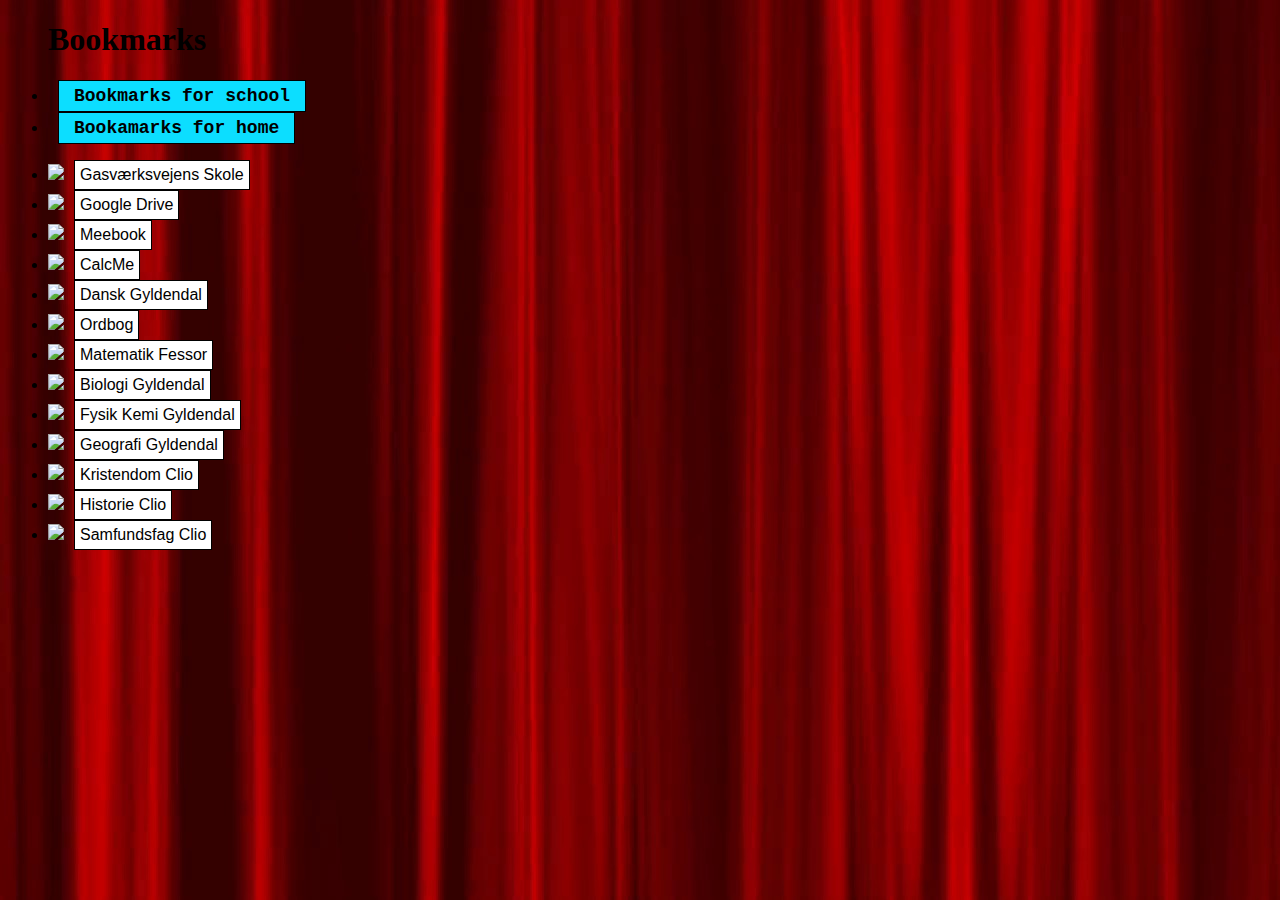
==== page 2.html @ 4b61894e "Update page 2.html" ====
<!DOCTYPE html>
<html>
  <head>
    <meta charset="utf-8">
    <title>Bookmarks for school</title>
    <link href="main.css" rel="stylesheet" />
    <style>

    .button1 {
      color: black;
      font-family: Arial;
      padding: 5px;
      margin:  0 0 0 10px;
      background-color: white;
      border: 1px solid black;
      font-size: 16px;
    }
    .button1:hover {
      background-color: #0CDEFF;
    }

    .button2 {
      padding: 5px 15px;
      color: black;
      font-family: Courier;
      margin:  0 0 0 10px;
      background-color: #0CDEFF;
      border: 1px solid black;
      font-size: 18px;
      font-weight: bold;
    }

    .button2:hover {
      background-color: #57007F;
    }
    </style>
  </head>
  <body background="Images\Peep.jpg">
    <div class="one">
    <header>
      <nav>
        <ul>
        <h1>Bookmarks</h1>
        <li><button class="button2">Bookmarks for school</button></li>
        <li><button class="button2" onclick="window.location.href='page 3.html'">Bookamarks for home</button> </li>
      </ul>
      </nav>
  </header>
<ul>  
  <li><img src="Pics\Gas.png"><button class="button1" onclick="window.open('https://www.gas.kk.dk/','_blank')">Gasværksvejens Skole</button></li>
  <li><img src="Pics\Drive.png"><button class="button1" onclick="window.open('https://www.drive.google.com/','_blank')">Google Drive</button></li>
  <li><img src="Pics\Meebook.png"><button class="button1" onclick="window.open('https://kk.meebook.com/','_blank')">Meebook</button></li>
  <li><img src="Pics\CalcMe.png"><button class="button1" onclick="window.open('https://calcme.com/','_blank')">CalcMe</button></li>
  <li><img src="Pics\Dansk.png"><button class="button1" onclick="window.open('http://www.dansk.gyldendal.dk/','_blank')">Dansk Gyldendal</button></li>
  <li><img src="Pics\Ordbog.png"><button class="button1" onclick="window.open('http://ordbog.gyldendal.dk/','_blank')">Ordbog</button></li>
  <li><img src="Pics\Math.png"><button class="button1" onclick="window.open('https://www.matematikfessor.dk/','_blank')">Matematik Fessor</button></li>
  <li><img src="Pics\Biology.png"><button class="button1" onclick="window.open('http://biologi.gyldendal.dk/','_blank')">Biologi Gyldendal</button></li>
  <li><img src="Pics\Physics And Chemestry.png"><button class="button1" onclick="window.open('http://fysikkemi.gyldendal.dk/','_blank')">Fysik Kemi Gyldendal</button></li>
  <li><img src="Pics\Geography.png"><button class="button1" onclick="window.open('http://www.geografi.gyldendal.dk/','_blank')">Geografi Gyldendal</button></li>
  <li><img src="Pics\Christianity.png"><button class="button1" onclick="window.open('https://www.clioonline.dk/religionsfaget/udskoling/','_blank')">Kristendom Clio</button></li>
  <li><img src="Pics\History.png"><button class="button1" onclick="window.open('https://www.clioonline.dk/historiefaget/udskoling/','_blank')">Historie Clio</button></li>
  <li><img src="Pics\Samfund.png"><button class="button1" onclick="window.open('https://www.clioonline.dk/samfundsfaget/','_blank')">Samfundsfag Clio</button></li>
</ul>
    </div>
  </body>
</html>
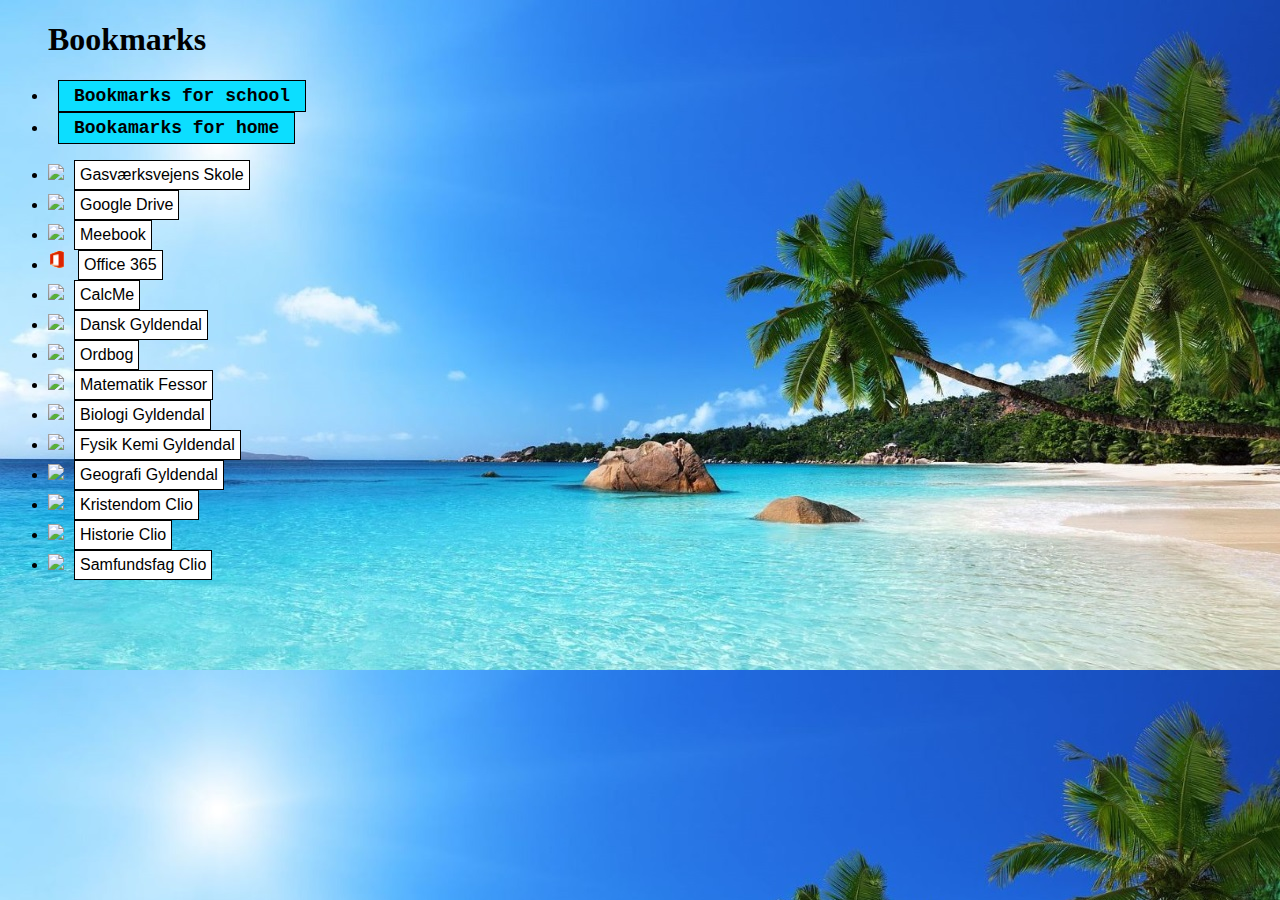
==== commit d851d074: "Update page 2.html" ====
--- a/page 2.html
+++ b/page 2.html
@@ -33,9 +33,10 @@
     .button2:hover {
       background-color: #57007F;
     }
-    </style>
+
+      </style>
   </head>
-  <body background="Images\Peep.jpg">
+  <body background="Images\Background.jpg">
     <div class="one">
     <header>
       <nav>
@@ -46,10 +47,11 @@
       </ul>
       </nav>
   </header>
-<ul>  
+<ul>
   <li><img src="Pics\Gas.png"><button class="button1" onclick="window.open('https://www.gas.kk.dk/','_blank')">Gasværksvejens Skole</button></li>
   <li><img src="Pics\Drive.png"><button class="button1" onclick="window.open('https://www.drive.google.com/','_blank')">Google Drive</button></li>
   <li><img src="Pics\Meebook.png"><button class="button1" onclick="window.open('https://kk.meebook.com/','_blank')">Meebook</button></li>
+  <li><img src="Pics\Office.png"><button class="button1" onclick="window.open('https://office.com/','_blank')">Office 365</button></li>
   <li><img src="Pics\CalcMe.png"><button class="button1" onclick="window.open('https://calcme.com/','_blank')">CalcMe</button></li>
   <li><img src="Pics\Dansk.png"><button class="button1" onclick="window.open('http://www.dansk.gyldendal.dk/','_blank')">Dansk Gyldendal</button></li>
   <li><img src="Pics\Ordbog.png"><button class="button1" onclick="window.open('http://ordbog.gyldendal.dk/','_blank')">Ordbog</button></li>
@@ -64,3 +66,4 @@
     </div>
   </body>
 </html>
+
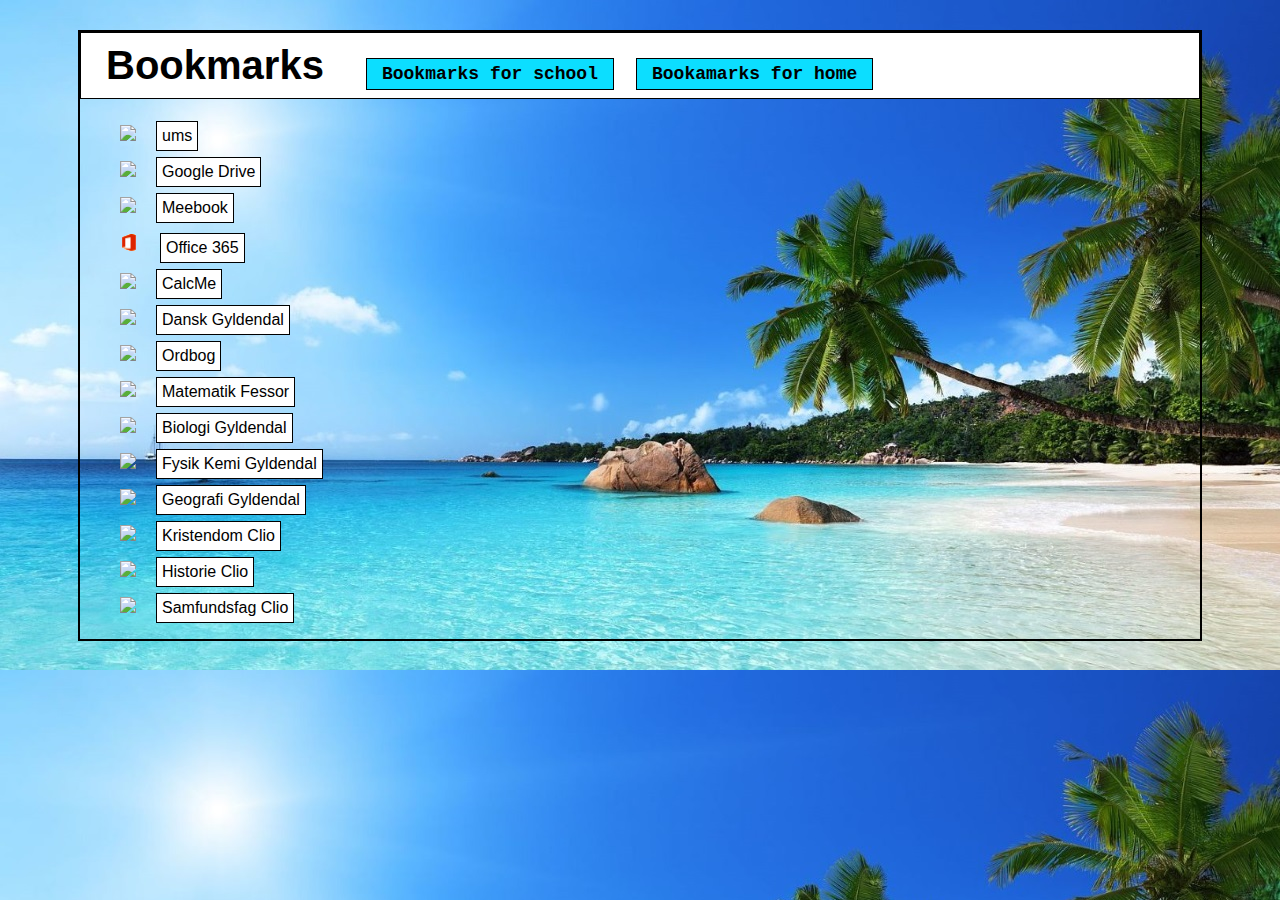
==== commit aa47d66c: "Update page 2.html" ====
--- a/page 2.html
+++ b/page 2.html
@@ -48,7 +48,7 @@
       </nav>
   </header>
 <ul>
-  <li><img src="Pics\Gas.png"><button class="button1" onclick="window.open('https://www.gas.kk.dk/','_blank')">Gasværksvejens Skole</button></li>
+  <li><img src="Pics\Gas.png"><button class="button1" onclick="window.open('https://www.ums.dk/','_blank')">ums</button></li>
   <li><img src="Pics\Drive.png"><button class="button1" onclick="window.open('https://www.drive.google.com/','_blank')">Google Drive</button></li>
   <li><img src="Pics\Meebook.png"><button class="button1" onclick="window.open('https://kk.meebook.com/','_blank')">Meebook</button></li>
   <li><img src="Pics\Office.png"><button class="button1" onclick="window.open('https://office.com/','_blank')">Office 365</button></li>
--- a/main.css
+++ b/main.css
@@ -0,0 +1,58 @@
+
+
+header {
+  background: #FFFFFF;
+  color: Black;
+  font-family: monospace;
+font-size: 20px;
+  padding: 5px 15px;
+  border: 1px solid black;
+}
+
+header h1 {
+  margin: 5px 20px 5px 5px;
+    display: inline-block;
+}
+
+
+nav ul{
+  display: inline;
+margin: 0;
+padding: 0 0 0 5px;
+}
+
+nav ul li {
+    display:inline-block;
+  list-style-type: none;
+}
+
+nav ul li a {
+  color:black;
+  margin:0;
+}
+
+p {
+margin: 0 0 0 15px;
+font-family: Arial;
+display: inline;
+}
+
+img {
+padding: 10px 10px 0 0;
+}
+
+h1 {
+  font-family: Arial;
+  margin: 5px 0 0 15px;
+}
+
+ul li {
+  list-style-type: none;
+}
+
+
+
+.one {
+margin: 30px 70px 0 70px;
+border: 2px solid black;
+background: transparent; 
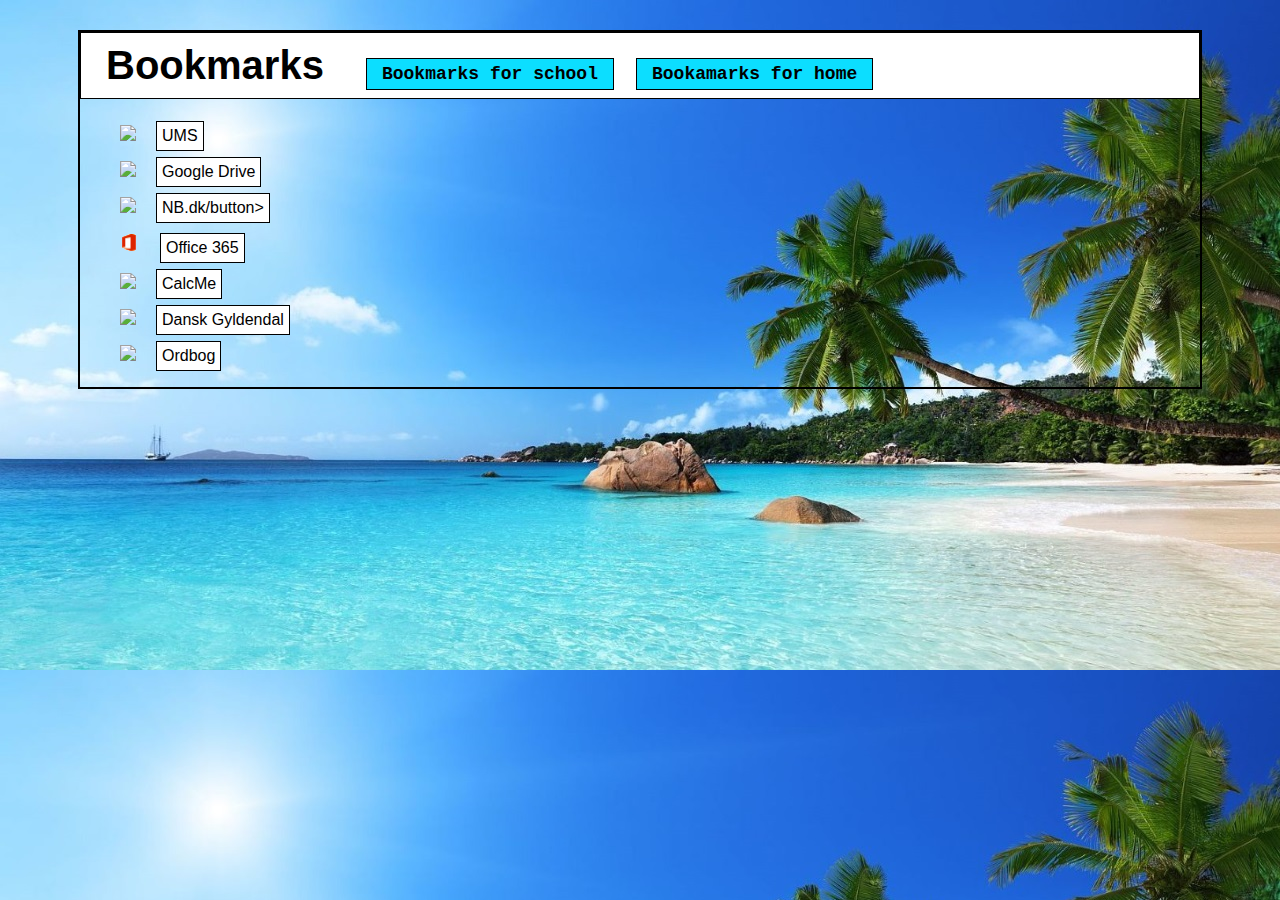
==== commit 01d8deee: "Update page 2.html" ====
--- a/page 2.html
+++ b/page 2.html
@@ -48,20 +48,13 @@
       </nav>
   </header>
 <ul>
-  <li><img src="Pics\Gas.png"><button class="button1" onclick="window.open('https://www.ums.dk/','_blank')">ums</button></li>
+  <li><img src="Pics\Gas.png"><button class="button1" onclick="window.open('https://www.ums.brock.dk/','_blank')">UMS</button></li>
   <li><img src="Pics\Drive.png"><button class="button1" onclick="window.open('https://www.drive.google.com/','_blank')">Google Drive</button></li>
-  <li><img src="Pics\Meebook.png"><button class="button1" onclick="window.open('https://kk.meebook.com/','_blank')">Meebook</button></li>
+  <li><img src="Pics\Meebook.png"><button class="button1" onclick="window.open('https://niels.brock.dk/','_blank')">NB.dk/button></li>
   <li><img src="Pics\Office.png"><button class="button1" onclick="window.open('https://office.com/','_blank')">Office 365</button></li>
   <li><img src="Pics\CalcMe.png"><button class="button1" onclick="window.open('https://calcme.com/','_blank')">CalcMe</button></li>
   <li><img src="Pics\Dansk.png"><button class="button1" onclick="window.open('http://www.dansk.gyldendal.dk/','_blank')">Dansk Gyldendal</button></li>
   <li><img src="Pics\Ordbog.png"><button class="button1" onclick="window.open('http://ordbog.gyldendal.dk/','_blank')">Ordbog</button></li>
-  <li><img src="Pics\Math.png"><button class="button1" onclick="window.open('https://www.matematikfessor.dk/','_blank')">Matematik Fessor</button></li>
-  <li><img src="Pics\Biology.png"><button class="button1" onclick="window.open('http://biologi.gyldendal.dk/','_blank')">Biologi Gyldendal</button></li>
-  <li><img src="Pics\Physics And Chemestry.png"><button class="button1" onclick="window.open('http://fysikkemi.gyldendal.dk/','_blank')">Fysik Kemi Gyldendal</button></li>
-  <li><img src="Pics\Geography.png"><button class="button1" onclick="window.open('http://www.geografi.gyldendal.dk/','_blank')">Geografi Gyldendal</button></li>
-  <li><img src="Pics\Christianity.png"><button class="button1" onclick="window.open('https://www.clioonline.dk/religionsfaget/udskoling/','_blank')">Kristendom Clio</button></li>
-  <li><img src="Pics\History.png"><button class="button1" onclick="window.open('https://www.clioonline.dk/historiefaget/udskoling/','_blank')">Historie Clio</button></li>
-  <li><img src="Pics\Samfund.png"><button class="button1" onclick="window.open('https://www.clioonline.dk/samfundsfaget/','_blank')">Samfundsfag Clio</button></li>
 </ul>
     </div>
   </body>
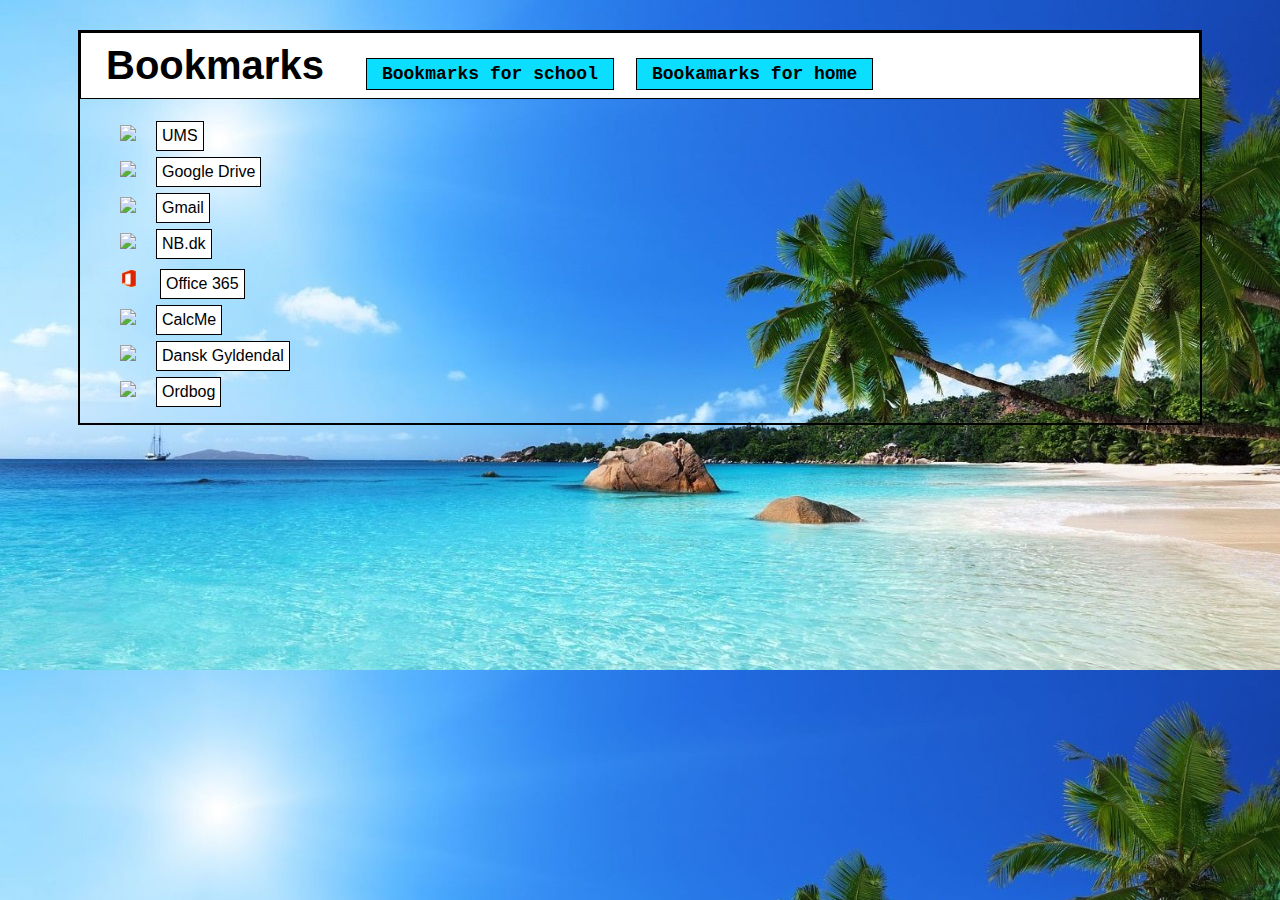
==== commit 1f98aef6: "Update page 2.html" ====
--- a/page 2.html
+++ b/page 2.html
@@ -48,9 +48,10 @@
       </nav>
   </header>
 <ul>
-  <li><img src="Pics\Gas.png"><button class="button1" onclick="window.open('https://www.ums.brock.dk/','_blank')">UMS</button></li>
+  <li><img src="Pics\Gas.png"><button class="button1" onclick="window.open('http://ums.brock.dk/','_blank')">UMS</button></li>
   <li><img src="Pics\Drive.png"><button class="button1" onclick="window.open('https://www.drive.google.com/','_blank')">Google Drive</button></li>
-  <li><img src="Pics\Meebook.png"><button class="button1" onclick="window.open('https://niels.brock.dk/','_blank')">NB.dk/button></li>
+  <li><img src="Pics\Drive.png"><button class="button1" onclick="window.open('https://www.gmail.com/','_blank')">Gmail</button></li>
+  <li><img src="Pics\Meebook.png"><button class="button1" onclick="window.open('https://nielsbrock.dk/','_blank')">NB.dk</button></li>
   <li><img src="Pics\Office.png"><button class="button1" onclick="window.open('https://office.com/','_blank')">Office 365</button></li>
   <li><img src="Pics\CalcMe.png"><button class="button1" onclick="window.open('https://calcme.com/','_blank')">CalcMe</button></li>
   <li><img src="Pics\Dansk.png"><button class="button1" onclick="window.open('http://www.dansk.gyldendal.dk/','_blank')">Dansk Gyldendal</button></li>
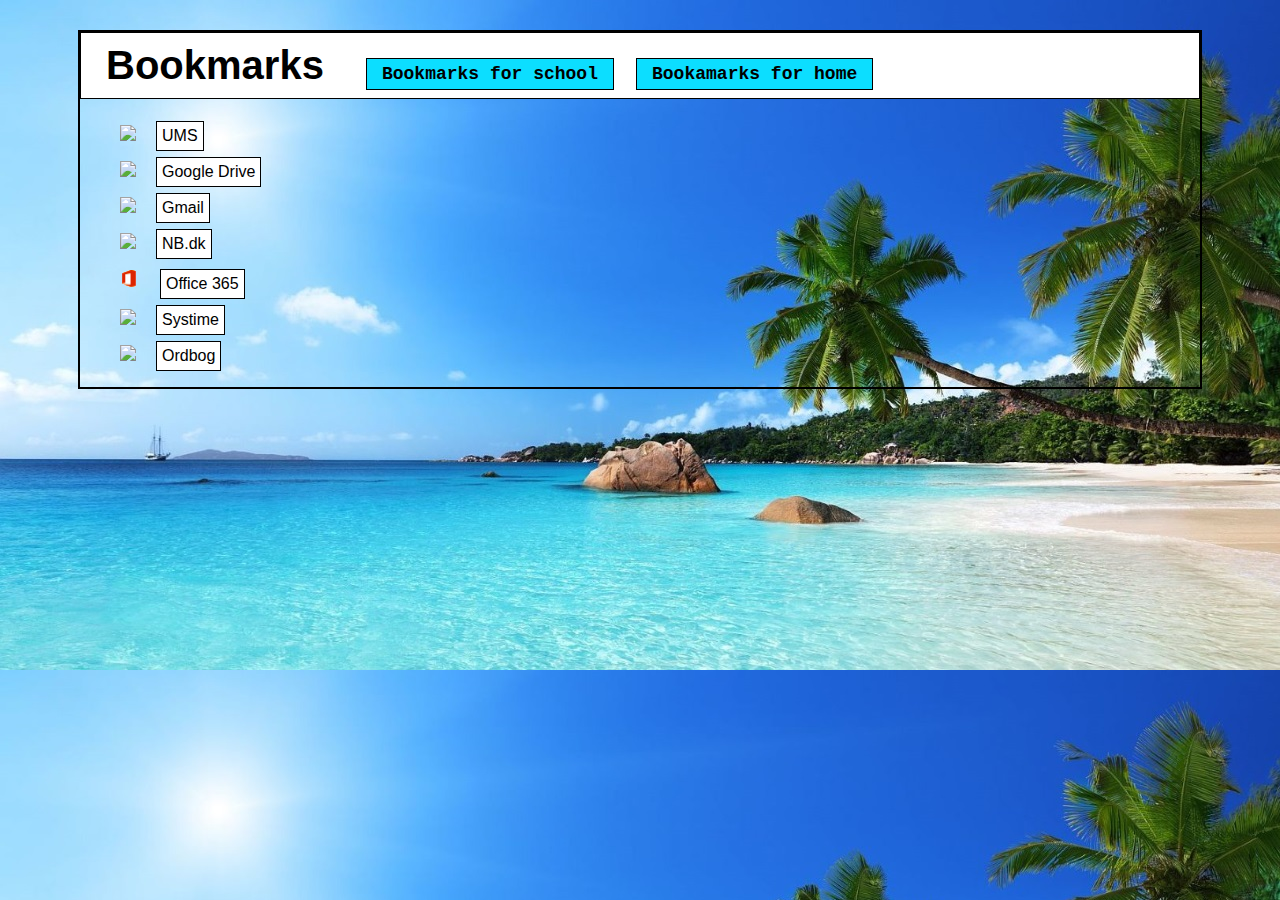
==== commit 71817608: "Update page 2.html" ====
--- a/page 2.html
+++ b/page 2.html
@@ -53,8 +53,7 @@
   <li><img src="Pics\Drive.png"><button class="button1" onclick="window.open('https://www.gmail.com/','_blank')">Gmail</button></li>
   <li><img src="Pics\Meebook.png"><button class="button1" onclick="window.open('https://nielsbrock.dk/','_blank')">NB.dk</button></li>
   <li><img src="Pics\Office.png"><button class="button1" onclick="window.open('https://office.com/','_blank')">Office 365</button></li>
-  <li><img src="Pics\CalcMe.png"><button class="button1" onclick="window.open('https://calcme.com/','_blank')">CalcMe</button></li>
-  <li><img src="Pics\Dansk.png"><button class="button1" onclick="window.open('http://www.dansk.gyldendal.dk/','_blank')">Dansk Gyldendal</button></li>
+  <li><img src="Pics\CalcMe.png"><button class="button1" onclick="window.open('https://systime.dk/','_blank')">Systime</button></li>
   <li><img src="Pics\Ordbog.png"><button class="button1" onclick="window.open('http://ordbog.gyldendal.dk/','_blank')">Ordbog</button></li>
 </ul>
     </div>
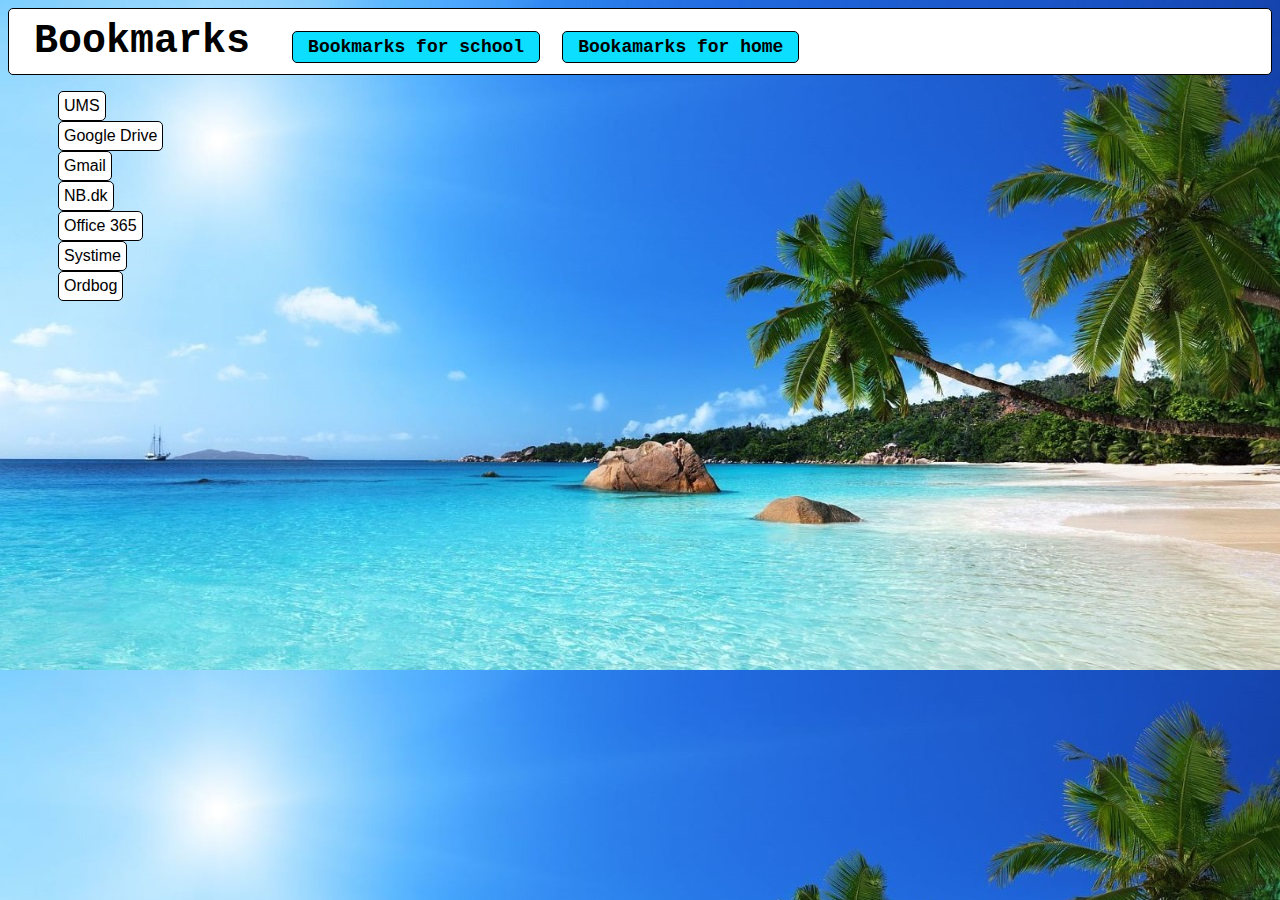
==== commit e5f6381c: "Update page 2.html" ====
--- a/page 2.html
+++ b/page 2.html
@@ -7,6 +7,7 @@
     <style>
 
     .button1 {
+      border-radius: 5px;
       color: black;
       font-family: Arial;
       padding: 5px;
@@ -20,6 +21,7 @@
     }
 
     .button2 {
+      border-radius: 5px;
       padding: 5px 15px;
       color: black;
       font-family: Courier;
@@ -48,13 +50,13 @@
       </nav>
   </header>
 <ul>
-  <li><img src="Pics\Gas.png"><button class="button1" onclick="window.open('http://ums.brock.dk/','_blank')">UMS</button></li>
-  <li><img src="Pics\Drive.png"><button class="button1" onclick="window.open('https://www.drive.google.com/','_blank')">Google Drive</button></li>
-  <li><img src="Pics\Drive.png"><button class="button1" onclick="window.open('https://www.gmail.com/','_blank')">Gmail</button></li>
-  <li><img src="Pics\Meebook.png"><button class="button1" onclick="window.open('https://nielsbrock.dk/','_blank')">NB.dk</button></li>
-  <li><img src="Pics\Office.png"><button class="button1" onclick="window.open('https://office.com/','_blank')">Office 365</button></li>
-  <li><img src="Pics\CalcMe.png"><button class="button1" onclick="window.open('https://systime.dk/','_blank')">Systime</button></li>
-  <li><img src="Pics\Ordbog.png"><button class="button1" onclick="window.open('http://ordbog.gyldendal.dk/','_blank')">Ordbog</button></li>
+  <li><button class="button1" onclick="window.open('http://ums.brock.dk/','_blank')">UMS</button></li>
+  <li><button class="button1" onclick="window.open('https://www.drive.google.com/','_blank')">Google Drive</button></li>
+  <li><button class="button1" onclick="window.open('https://www.gmail.com/','_blank')">Gmail</button></li>
+  <li><button class="button1" onclick="window.open('https://nielsbrock.dk/','_blank')">NB.dk</button></li>
+  <li><button class="button1" onclick="window.open('https://office.com/','_blank')">Office 365</button></li>
+  <li><button class="button1" onclick="window.open('https://systime.dk/','_blank')">Systime</button></li>
+  <li><button class="button1" onclick="window.open('http://ordbog.gyldendal.dk/','_blank')">Ordbog</button></li>
 </ul>
     </div>
   </body>
--- a/main.css
+++ b/main.css
@@ -1,6 +1,7 @@
 
 
 header {
+  border-radius: 5px;
   background: #FFFFFF;
   color: Black;
   font-family: monospace;
@@ -12,6 +13,7 @@
 header h1 {
   margin: 5px 20px 5px 5px;
     display: inline-block;
+    font-family: courier;
 }
 
 
@@ -49,10 +51,3 @@
 ul li {
   list-style-type: none;
 }
-
-
-
-.one {
-margin: 30px 70px 0 70px;
-border: 2px solid black;
-background: transparent; 
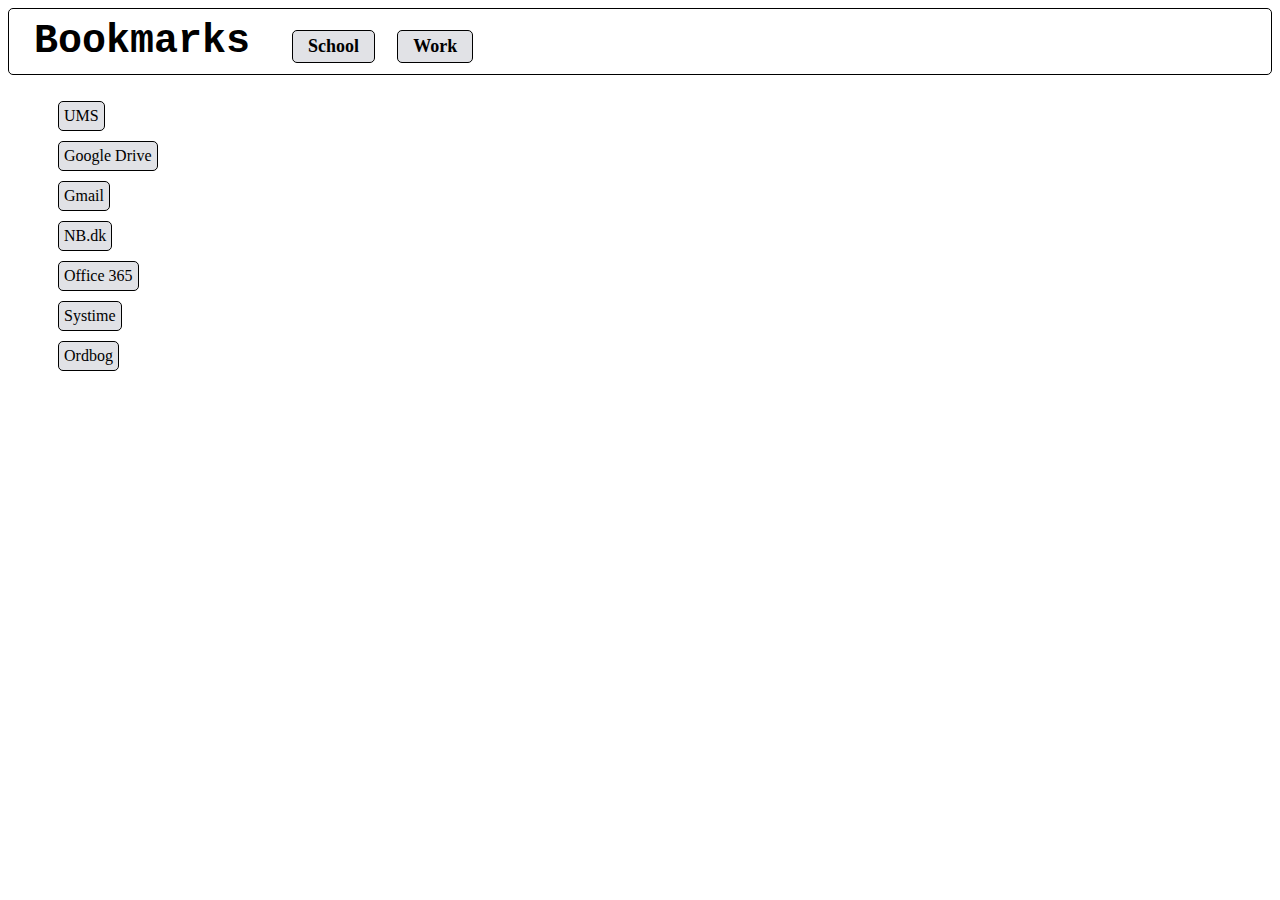
==== commit 4cc7585b: "Update page 2.html" ====
--- a/page 2.html
+++ b/page 2.html
@@ -9,33 +9,31 @@
     .button1 {
       border-radius: 5px;
       color: black;
-      font-family: Arial;
+      font-family: Times;
       padding: 5px;
-      margin:  0 0 0 10px;
-      background-color: white;
+      margin:  10px 0 0 10px;
+      background-color: #E1E2E6;
       border: 1px solid black;
       font-size: 16px;
     }
     .button1:hover {
-      background-color: #0CDEFF;
+      background-color: #BBBCBF;
     }
-
     .button2 {
       border-radius: 5px;
       padding: 5px 15px;
       color: black;
-      font-family: Courier;
+      font-family: Times;
       margin:  0 0 0 10px;
-      background-color: #0CDEFF;
+      background-color: #E1E2E6;
       border: 1px solid black;
       font-size: 18px;
       font-weight: bold;
     }
 
     .button2:hover {
-      background-color: #57007F;
+      background-color: #BBBCBF;
     }
-
       </style>
   </head>
   <body background="Images\Background.jpg">
@@ -44,8 +42,8 @@
       <nav>
         <ul>
         <h1>Bookmarks</h1>
-        <li><button class="button2">Bookmarks for school</button></li>
-        <li><button class="button2" onclick="window.location.href='page 3.html'">Bookamarks for home</button> </li>
+        <li><button class="button2">School</button></li>
+        <li><button class="button2" onclick="window.location.href='page 3.html'">Work</button> </li>
       </ul>
       </nav>
   </header>
@@ -61,4 +59,3 @@
     </div>
   </body>
 </html>
-
